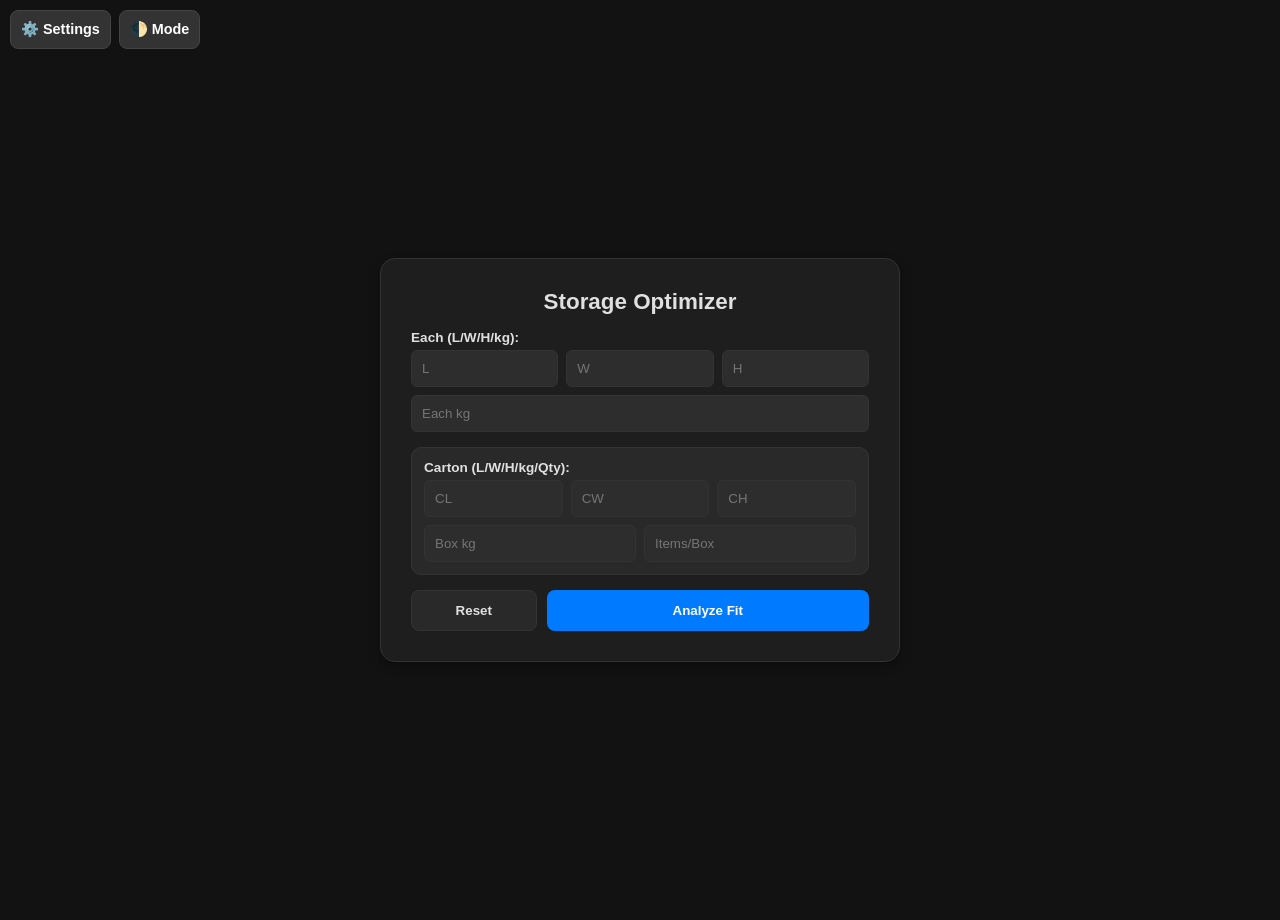
==== index.html @ 46418525 "Update index.html updating the copy button to create invisible text box to copy the text from it" ====
<!DOCTYPE html>
<html lang="en">
<head>
    <meta charset="utf-8" />
    <meta name="viewport" content="width=device-width,initial-scale=1" />
    <title>Storage Zone Optimizer Pro</title>
    <link rel="stylesheet" href="https://pyscript.net/releases/2024.1.1/core.css" />
    <script type="module" src="https://pyscript.net/releases/2024.1.1/core.js"></script>
    <style>
        :root { --bg: #f4f4f9; --card: white; --text: #2c3e50; --border: #ddd; --input-bg: white; --input-text: black; --secondary-bg: rgba(0,0,0,0.05); }
        body.dark-mode { --bg: #121212; --card: #1e1e1e; --text: #e0e0e0; --border: #333; --input-bg: #2d2d2d; --input-text: #ffffff; --secondary-bg: rgba(255,255,255,0.05); }
        body.matrix-mode { --bg: #000; --card: #000; --text: #00ff41; --border: #00ff41; --input-bg: #000; --input-text: #00ff41; --secondary-bg: rgba(0,255,65,0.1); }
        
        body { background-color: var(--bg); color: var(--text); font-family: 'Segoe UI', sans-serif; padding: 10px; display: flex; justify-content: center; transition: 0.3s; margin: 0; min-height: 100vh; }
        .card { background: var(--card); padding: 15px 30px 30px 30px; border-radius: 15px; border: 1px solid var(--border); box-shadow: 0 4px 12px rgba(0,0,0,0.3); width: 100%; max-width: 520px; box-sizing: border-box; align-self: center; }
        h1 { color: var(--text); margin-bottom: 15px; text-align: center; font-size: 1.4rem; font-weight: 600; }
        
        .top-nav { position: fixed; top: 10px; left: 10px; display: flex; gap: 8px; z-index: 50; }
        .nav-btn { padding: 10px; background: #333; color: white; border-radius: 8px; border: 1px solid #444; font-size: 0.9rem; cursor: pointer; }
        
        .settings-overlay { display: none; position: fixed; top: 0; left: 0; width: 100%; height: 100%; background: rgba(0,0,0,0.85); z-index: 100; cursor: pointer; }
        .settings-menu { position: absolute; top: 20px; left: 20px; background: var(--card); color: var(--text); padding: 20px; border-radius: 10px; width: 310px; border: 1px solid var(--border); cursor: default; }
        
        .input-label { display: block; font-size: 0.85em; font-weight: bold; margin-bottom: 5px; }
        .grid-3 { display: grid; grid-template-columns: 1fr 1fr 1fr; gap: 8px; }
        input { width: 100%; padding: 10px; border: 1px solid var(--border); border-radius: 6px; background: var(--input-bg); color: var(--input-text); box-sizing: border-box; outline: none; }
        
        .btn-row { display: flex; gap: 10px; margin-top: 15px; }
        button { cursor: pointer; font-weight: bold; border-radius: 8px; border: none; transition: 0.2s; }
        
        #calc-btn { flex: 3; padding: 12px; background-color: #007bff; color: white; }
        #copy-btn { padding: 12px; background-color: #28a745; color: white; margin-top: 15px; width: 100%; display: none; }
        #reset-btn { flex: 1; padding: 12px; background-color: var(--secondary-bg); color: var(--text); border: 1px solid var(--border); }
        
        .res-container { display: grid; grid-template-columns: 1fr; gap: 10px; margin-top: 10px; }
        .res-block { background: var(--secondary-bg); padding: 12px; border-radius: 8px; border-left: 4px solid #007bff; font-size: 0.85em; line-height: 1.6; }
        .carton-res { border-left-color: #e67e22; }
        .alert-block { background: rgba(255, 77, 77, 0.1); border: 1px solid #ff4d4d; color: #ff4d4d; padding: 10px; border-radius: 8px; margin-bottom: 10px; font-size: 0.85em; }
        .comparison-box { margin-top: 10px; padding: 12px; border-radius: 8px; border: 1px solid #9b59b6; color: #9b59b6; background: rgba(155, 89, 182, 0.1); font-size: 0.9em; text-align: center; font-weight: bold; }
        .bar-label { font-size: 0.75em; display: flex; justify-content: space-between; margin-bottom: 2px; }
        .bar-bg { background: rgba(128,128,128,0.2); height: 8px; border-radius: 4px; overflow: hidden; margin-bottom: 8px;}
        .bar-fill { height: 100%; transition: width 0.5s ease-out; }
    </style>
</head>
<body id="body" class="dark-mode">

    <div class="top-nav">
        <button class="nav-btn" onclick="document.getElementById('settings-modal').style.display='block'">⚙️ Settings</button>
        <button id="theme-toggle" class="nav-btn" onclick="handleThemeClick()">🌓 Mode</button>
    </div>

    <div id="settings-modal" class="settings-overlay" onclick="saveAndClose()">
        <div class="settings-menu" onclick="event.stopPropagation()">
            <button onclick="saveAndClose()" style="width:100%; padding:12px; background:#28a745; color:white; border-radius:5px; margin-bottom:15px;">✅ Save & Close</button>
            <h3>Zone Limits</h3>
            <div style="margin-bottom:10px;"><label>SH (Shelving)</label><div class="grid-3"><input type="number" id="SH_L" value="55"><input type="number" id="SH_W" value="32"><input type="number" id="SH_H" value="30"></div></div>
            <div style="margin-bottom:10px;"><label>OC (Conveyor)</label><div class="grid-3"><input type="number" id="OC_L" value="51.5"><input type="number" id="OC_W" value="33.5"><input type="number" id="OC_H" value="34"></div></div>
            <div style="margin-bottom:20px;"><label>CL (Carton Live)</label><div class="grid-3"><input type="number" id="CL_L" value="238"><input type="number" id="CL_W" value="41.5"><input type="number" id="CL_H" value="36"></div></div>
            <hr style="border: 0; border-top: 1px solid var(--border); margin-bottom: 15px;">
            <button onclick="resetToFactory()" style="width:100%; padding:10px; background:#dc3545; color:white; border-radius:5px;">⚠️ Reset Factory</button>
        </div>
    </div>

    <div class="card">
        <h1>Storage Optimizer</h1>
        <div>
            <label class="input-label">Each (L/W/H/kg):</label>
            <div class="grid-3"><input type="number" id="L" placeholder="L"><input type="number" id="W" placeholder="W"><input type="number" id="H" placeholder="H"></div>
            <input type="number" id="Weight" placeholder="Each kg" style="margin-top:8px;">
        </div>

        <div style="background: var(--secondary-bg); padding: 12px; border-radius: 10px; border: 1px solid var(--border); margin-top: 15px;">
            <label class="input-label">Carton (L/W/H/kg/Qty):</label>
            <div class="grid-3"><input type="number" id="CL_c" placeholder="CL"><input type="number" id="CW" placeholder="CW"><input type="number" id="CH" placeholder="CH"></div>
            <div style="display: grid; grid-template-columns: 1fr 1fr; gap: 8px; margin-top: 8px;">
                <input type="number" id="CWE" placeholder="Box kg"><input type="number" id="CQ" placeholder="Items/Box">
            </div>
        </div>

        <div class="btn-row">
            <button id="reset-btn" py-click="reset_inputs">Reset</button>
            <button id="calc-btn" py-click="calc">Analyze Fit</button>
        </div>
        <div id="output-area"></div>
        <button id="copy-btn" onclick="copyResults()">📋 Copy Results</button>
    </div>

    <script>
        const fields = ["SH_L", "SH_W", "SH_H", "OC_L", "OC_W", "OC_H", "CL_L", "CL_W", "CL_H"];
        const factory = { "SH_L":55, "SH_W":32, "SH_H":30, "OC_L":51.5, "OC_W":33.5, "OC_H":34, "CL_L":238, "CL_W":41.5, "CL_H":36 };
        let copyText = ""; let clickCount = 0; let lastClick = 0;

        function handleThemeClick() {
            const now = Date.now();
            if (now - lastClick < 900) clickCount++; else clickCount = 1;
            lastClick = now;
            if (clickCount >= 5) { document.body.classList.toggle('matrix-mode'); clickCount = 0; } 
            else { document.body.classList.remove('matrix-mode'); document.body.classList.toggle('dark-mode'); }
        }

        function saveAndClose() {
            fields.forEach(id => localStorage.setItem(id, document.getElementById(id).value));
            document.getElementById('settings-modal').style.display='none';
        }

        function resetToFactory() {
            if(confirm("Restore defaults?")) {
                fields.forEach(id => { document.getElementById(id).value = factory[id]; localStorage.setItem(id, factory[id]); });
                document.getElementById('settings-modal').style.display='none';
            }
        }

        // IMPROVED COPY LOGIC
        function copyResults() {
            const textToCopy = window.copyText || "No results to copy";
            
            // Try standard way first
            if (navigator.clipboard && window.isSecureContext) {
                navigator.clipboard.writeText(textToCopy).then(() => {
                    updateButton();
                }).catch(err => fallbackCopy(textToCopy));
            } else {
                fallbackCopy(textToCopy);
            }
        }

        function fallbackCopy(text) {
            const textArea = document.createElement("textarea");
            textArea.value = text;
            textArea.style.position = "fixed"; 
            textArea.style.left = "-9999px";
            textArea.style.top = "0";
            document.body.appendChild(textArea);
            textArea.focus();
            textArea.select();
            try {
                document.execCommand('copy');
                updateButton();
            } catch (err) {
                alert('Manual copy needed: ' + text);
            }
            document.body.removeChild(textArea);
        }

        function updateButton() {
            const btn = document.getElementById('copy-btn');
            const oldText = btn.innerText;
            btn.innerText = "✅ Results Copied!";
            setTimeout(() => btn.innerText = oldText, 2500);
        }

        window.onload = () => {
            fields.forEach(id => { if(localStorage.getItem(id)) document.getElementById(id).value = localStorage.getItem(id); });
        };
    </script>

    <script type="py">
from pyscript import document, window
import math

def get_f(id):
    val = document.querySelector(f"#{id}").value
    return float(val) if val else 0.0

def reset_inputs(event):
    for i in ["L", "W", "H", "Weight", "CL_c", "CW", "CH", "CWE", "CQ"]: 
        document.querySelector(f"#{i}").value = ""
    document.querySelector("#output-area").innerHTML = ""
    document.querySelector("#copy-btn").style.display = "none"

def calc_best_fit(l, w, h, weight, zone_key, z_dims):
    z = z_dims[zone_key]
    weight_limits = {"SH": 50, "OC": 40, "CL": 80}
    qty1 = (math.floor(z['l']/l) * math.floor(z['w']/w))
    qty2 = (math.floor(z['l']/w) * math.floor(z['w']/l))
    footprint = max(qty1, qty2)
    layers = math.floor(z['h']/h)
    qty = footprint * layers
    if zone_key == "OC": qty *= 2
    if weight > 0:
        mw = math.floor(weight_limits[zone_key] / weight)
        if mw < qty: qty = mw
    eff = (((l*w*h) * qty) / (z['l']*z['w']*z['h']*(2 if zone_key=="OC" else 1)) * 100) if qty > 0 else 0
    return max(0, qty), eff

def calc(event):
    out = document.querySelector("#output-area")
    z_dims = {"SH": {"l": get_f("SH_L"), "w": get_f("SH_W"), "h": get_f("SH_H")}, "OC": {"l": get_f("OC_L"), "w": get_f("OC_W"), "h": get_f("OC_H")}, "CL": {"l": get_f("CL_L"), "w": get_f("CL_W"), "h": get_f("CL_H")}}
    l, w, h, wt = get_f("L"), get_f("W"), get_f("H"), get_f("Weight")
    cl, cw, ch, cwt, cq = get_f("CL_c"), get_f("CW"), get_f("CH"), get_f("CWE"), get_f("CQ")
    if not (l and w and h): return

    html_content = ""
    copy_str = f"Storage Optimization Summary\nEach Dims: {l}x{w}x{h} ({wt}kg)\n"
    
    if cl and cw and ch and cq:
        ratio = (((cl * cw * ch) / cq) / (l * w * h)) * 100 if (l*w*h) > 0 else 0
        if ratio < 70 or ratio > 130:
            html_content += f'<div class="alert-block">⚠️ <b>Volume Check:</b> Carton is {int(ratio)}% of unit volume.</div>'

    # Individual
    indiv_block = '<div class="res-block"><strong>📊 Individual Items:</strong>'
    indiv_data = []
    for zk in ["SH", "OC", "CL"]:
        q, e = calc_best_fit(l, w, h, wt, zk, z_dims)
        indiv_data.append((zk, q))
        indiv_block += f'<div class="bar-label"><span>{zk} ({int(e)}% Density)</span><span>{int(q)} units</span></div><div class="bar-bg"><div class="bar-fill" style="width:{e}%; background:#007bff;"></div></div>'
    indiv_block += '</div>'
    copy_str += f"Individual Storage: SH:{int(indiv_data[0][1])}, OC:{int(indiv_data[1][1])}, CL:{int(indiv_data[2][1])}\n"

    # Carton
    cart_block = ""
    if cl and cw and ch and cq:
        cart_block = '<div class="res-block carton-res"><strong>📊 Carton Storage (Total Units):</strong>'
        cart_data = []
        for zk in ["SH", "OC", "CL"]:
            q_boxes, e = calc_best_fit(cl, cw, ch, cwt, zk, z_dims)
            total_items = q_boxes * cq
            cart_data.append((zk, total_items))
            cart_block += f'<div class="bar-label"><span>{zk} ({int(e)}% Density)</span><span>{int(total_items)} items</span></div><div class="bar-bg"><div class="bar-fill" style="width:{e}%; background:#e67e22;"></div></div>'
        cart_block += '</div>'
        copy_str += f"Carton Configuration: {cl}x{cw}x{ch} Qty:{cq}\n"
        copy_str += f"Total Units via Carton: SH:{int(cart_data[0][1])}, OC:{int(cart_data[1][1])}, CL:{int(cart_data[2][1])}\n"

    out.innerHTML = f'<div class="res-container">{indiv_block}{cart_block}</div>'
    window.copyText = copy_str
    document.querySelector("#copy-btn").style.display = "block"
    </script>
</body>
</html>
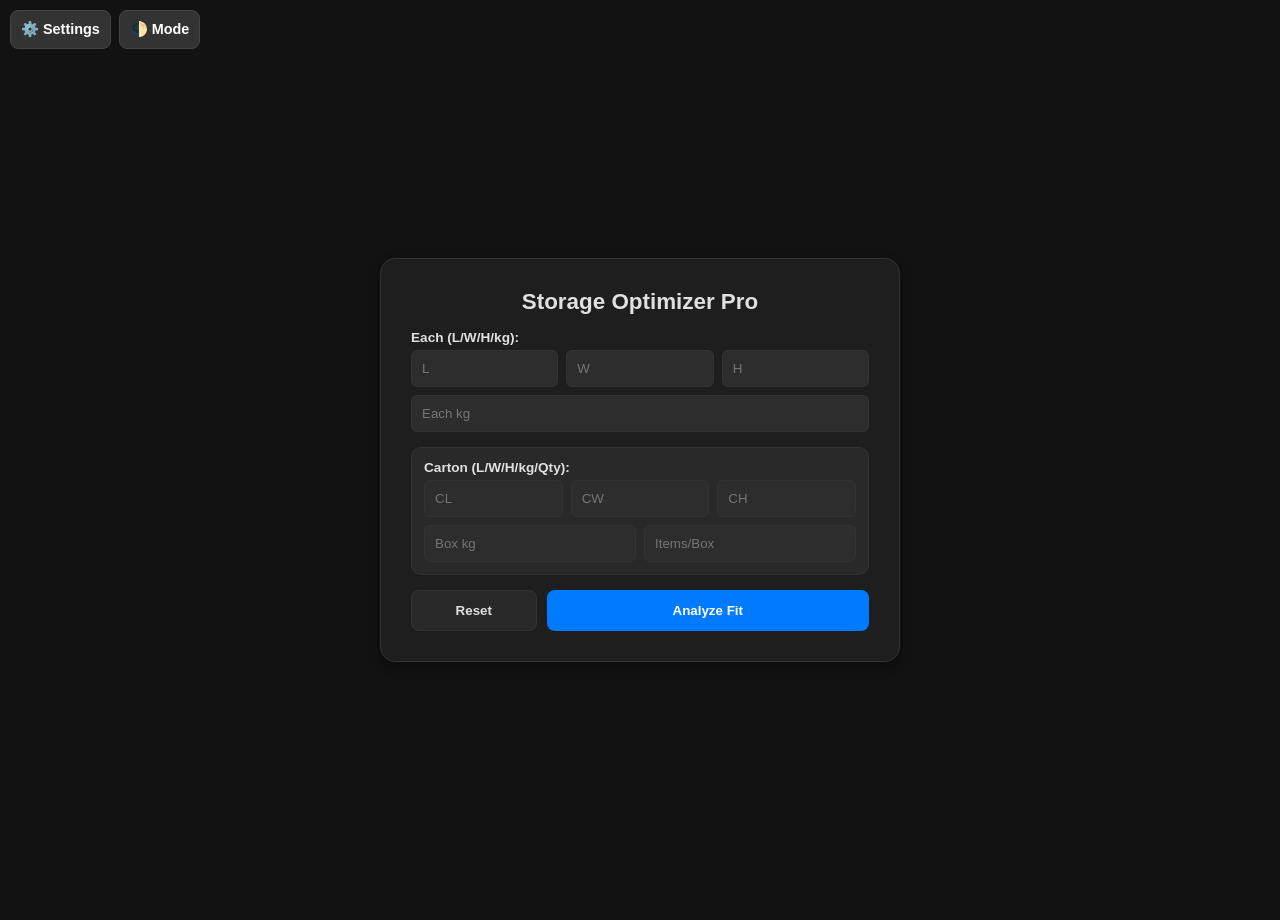
==== commit 7258bef9: "Pallet Logic Implementation Improved layout and functionality, including additional input fields for" ====
--- a/index.html
+++ b/index.html
@@ -19,7 +19,7 @@
         .nav-btn { padding: 10px; background: #333; color: white; border-radius: 8px; border: 1px solid #444; font-size: 0.9rem; cursor: pointer; }
         
         .settings-overlay { display: none; position: fixed; top: 0; left: 0; width: 100%; height: 100%; background: rgba(0,0,0,0.85); z-index: 100; cursor: pointer; }
-        .settings-menu { position: absolute; top: 20px; left: 20px; background: var(--card); color: var(--text); padding: 20px; border-radius: 10px; width: 310px; border: 1px solid var(--border); cursor: default; }
+        .settings-menu { position: absolute; top: 20px; left: 20px; background: var(--card); color: var(--text); padding: 20px; border-radius: 10px; width: 310px; border: 1px solid var(--border); cursor: default; max-height: 90vh; overflow-y: auto; }
         
         .input-label { display: block; font-size: 0.85em; font-weight: bold; margin-bottom: 5px; }
         .grid-3 { display: grid; grid-template-columns: 1fr 1fr 1fr; gap: 8px; }
@@ -36,7 +36,6 @@
         .res-block { background: var(--secondary-bg); padding: 12px; border-radius: 8px; border-left: 4px solid #007bff; font-size: 0.85em; line-height: 1.6; }
         .carton-res { border-left-color: #e67e22; }
         .alert-block { background: rgba(255, 77, 77, 0.1); border: 1px solid #ff4d4d; color: #ff4d4d; padding: 10px; border-radius: 8px; margin-bottom: 10px; font-size: 0.85em; }
-        .comparison-box { margin-top: 10px; padding: 12px; border-radius: 8px; border: 1px solid #9b59b6; color: #9b59b6; background: rgba(155, 89, 182, 0.1); font-size: 0.9em; text-align: center; font-weight: bold; }
         .bar-label { font-size: 0.75em; display: flex; justify-content: space-between; margin-bottom: 2px; }
         .bar-bg { background: rgba(128,128,128,0.2); height: 8px; border-radius: 4px; overflow: hidden; margin-bottom: 8px;}
         .bar-fill { height: 100%; transition: width 0.5s ease-out; }
@@ -52,17 +51,19 @@
     <div id="settings-modal" class="settings-overlay" onclick="saveAndClose()">
         <div class="settings-menu" onclick="event.stopPropagation()">
             <button onclick="saveAndClose()" style="width:100%; padding:12px; background:#28a745; color:white; border-radius:5px; margin-bottom:15px;">✅ Save & Close</button>
-            <h3>Zone Limits</h3>
+            <h3>Zone & Pallet Limits</h3>
             <div style="margin-bottom:10px;"><label>SH (Shelving)</label><div class="grid-3"><input type="number" id="SH_L" value="55"><input type="number" id="SH_W" value="32"><input type="number" id="SH_H" value="30"></div></div>
             <div style="margin-bottom:10px;"><label>OC (Conveyor)</label><div class="grid-3"><input type="number" id="OC_L" value="51.5"><input type="number" id="OC_W" value="33.5"><input type="number" id="OC_H" value="34"></div></div>
-            <div style="margin-bottom:20px;"><label>CL (Carton Live)</label><div class="grid-3"><input type="number" id="CL_L" value="238"><input type="number" id="CL_W" value="41.5"><input type="number" id="CL_H" value="36"></div></div>
+            <div style="margin-bottom:10px;"><label>CL (Carton Live)</label><div class="grid-3"><input type="number" id="CL_L" value="238"><input type="number" id="CL_W" value="41.5"><input type="number" id="CL_H" value="36"></div></div>
+            <div style="margin-bottom:10px;"><label>4W (4-Way UK Pallet - 1.8m High)</label><div class="grid-3"><input type="number" id="4W_L" value="120"><input type="number" id="4W_W" value="100"><input type="number" id="4W_H" value="167"></div></div>
+            <div style="margin-bottom:20px;"><label>EP (Euro Pallet - 1.8m High)</label><div class="grid-3"><input type="number" id="EP_L" value="120"><input type="number" id="EP_W" value="80"><input type="number" id="EP_H" value="167"></div></div>
             <hr style="border: 0; border-top: 1px solid var(--border); margin-bottom: 15px;">
             <button onclick="resetToFactory()" style="width:100%; padding:10px; background:#dc3545; color:white; border-radius:5px;">⚠️ Reset Factory</button>
         </div>
     </div>
 
     <div class="card">
-        <h1>Storage Optimizer</h1>
+        <h1>Storage Optimizer Pro</h1>
         <div>
             <label class="input-label">Each (L/W/H/kg):</label>
             <div class="grid-3"><input type="number" id="L" placeholder="L"><input type="number" id="W" placeholder="W"><input type="number" id="H" placeholder="H"></div>
@@ -86,9 +87,9 @@
     </div>
 
     <script>
-        const fields = ["SH_L", "SH_W", "SH_H", "OC_L", "OC_W", "OC_H", "CL_L", "CL_W", "CL_H"];
-        const factory = { "SH_L":55, "SH_W":32, "SH_H":30, "OC_L":51.5, "OC_W":33.5, "OC_H":34, "CL_L":238, "CL_W":41.5, "CL_H":36 };
-        let copyText = ""; let clickCount = 0; let lastClick = 0;
+        const fields = ["SH_L", "SH_W", "SH_H", "OC_L", "OC_W", "OC_H", "CL_L", "CL_W", "CL_H", "4W_L", "4W_W", "4W_H", "EP_L", "EP_W", "EP_H"];
+        const factory = { "SH_L":55, "SH_W":32, "SH_H":30, "OC_L":51.5, "OC_W":33.5, "OC_H":34, "CL_L":238, "CL_W":41.5, "CL_H":36, "4W_L":120, "4W_W":100, "4W_H":167, "EP_L":120, "EP_W":80, "EP_H":167 };
+        let clickCount = 0; let lastClick = 0;
 
         function handleThemeClick() {
             const now = Date.now();
@@ -110,15 +111,10 @@
             }
         }
 
-        // IMPROVED COPY LOGIC
         function copyResults() {
             const textToCopy = window.copyText || "No results to copy";
-            
-            // Try standard way first
             if (navigator.clipboard && window.isSecureContext) {
-                navigator.clipboard.writeText(textToCopy).then(() => {
-                    updateButton();
-                }).catch(err => fallbackCopy(textToCopy));
+                navigator.clipboard.writeText(textToCopy).then(() => updateButton());
             } else {
                 fallbackCopy(textToCopy);
             }
@@ -127,18 +123,10 @@
         function fallbackCopy(text) {
             const textArea = document.createElement("textarea");
             textArea.value = text;
-            textArea.style.position = "fixed"; 
-            textArea.style.left = "-9999px";
-            textArea.style.top = "0";
+            textArea.style.position = "fixed"; textArea.style.left = "-9999px";
             document.body.appendChild(textArea);
-            textArea.focus();
             textArea.select();
-            try {
-                document.execCommand('copy');
-                updateButton();
-            } catch (err) {
-                alert('Manual copy needed: ' + text);
-            }
+            try { document.execCommand('copy'); updateButton(); } catch (err) {}
             document.body.removeChild(textArea);
         }
 
@@ -170,22 +158,28 @@
 
 def calc_best_fit(l, w, h, weight, zone_key, z_dims):
     z = z_dims[zone_key]
-    weight_limits = {"SH": 50, "OC": 40, "CL": 80}
+    weight_limits = {"SH": 50, "OC": 40, "CL": 80, "4W": 1000, "EP": 1000}
+    
     qty1 = (math.floor(z['l']/l) * math.floor(z['w']/w))
     qty2 = (math.floor(z['l']/w) * math.floor(z['w']/l))
     footprint = max(qty1, qty2)
     layers = math.floor(z['h']/h)
     qty = footprint * layers
+    
     if zone_key == "OC": qty *= 2
+    
     if weight > 0:
         mw = math.floor(weight_limits[zone_key] / weight)
         if mw < qty: qty = mw
+    
     eff = (((l*w*h) * qty) / (z['l']*z['w']*z['h']*(2 if zone_key=="OC" else 1)) * 100) if qty > 0 else 0
     return max(0, qty), eff
 
 def calc(event):
     out = document.querySelector("#output-area")
-    z_dims = {"SH": {"l": get_f("SH_L"), "w": get_f("SH_W"), "h": get_f("SH_H")}, "OC": {"l": get_f("OC_L"), "w": get_f("OC_W"), "h": get_f("OC_H")}, "CL": {"l": get_f("CL_L"), "w": get_f("CL_W"), "h": get_f("CL_H")}}
+    z_keys = ["SH", "OC", "CL", "4W", "EP"]
+    z_dims = {zk: {"l": get_f(f"{zk}_L"), "w": get_f(f"{zk}_W"), "h": get_f(f"{zk}_H")} for zk in z_keys}
+    
     l, w, h, wt = get_f("L"), get_f("W"), get_f("H"), get_f("Weight")
     cl, cw, ch, cwt, cq = get_f("CL_c"), get_f("CW"), get_f("CH"), get_f("CWE"), get_f("CQ")
     if not (l and w and h): return
@@ -194,35 +188,33 @@
     copy_str = f"Storage Optimization Summary\nEach Dims: {l}x{w}x{h} ({wt}kg)\n"
     
     if cl and cw and ch and cq:
-        ratio = (((cl * cw * ch) / cq) / (l * w * h)) * 100 if (l*w*h) > 0 else 0
+        ratio = (((cl * cw * ch) / cq) / (l * w * h)) * 100 if (l*h) > 0 else 0
         if ratio < 70 or ratio > 130:
             html_content += f'<div class="alert-block">⚠️ <b>Volume Check:</b> Carton is {int(ratio)}% of unit volume.</div>'
 
-    # Individual
+    # Individual Items
     indiv_block = '<div class="res-block"><strong>📊 Individual Items:</strong>'
-    indiv_data = []
-    for zk in ["SH", "OC", "CL"]:
+    for zk in z_keys:
         q, e = calc_best_fit(l, w, h, wt, zk, z_dims)
-        indiv_data.append((zk, q))
-        indiv_block += f'<div class="bar-label"><span>{zk} ({int(e)}% Density)</span><span>{int(q)} units</span></div><div class="bar-bg"><div class="bar-fill" style="width:{e}%; background:#007bff;"></div></div>'
+        label = zk if zk not in ["4W", "EP"] else f"Pallet ({zk})"
+        indiv_block += f'<div class="bar-label"><span>{label} ({int(e)}% Density)</span><span>{int(q)} units</span></div><div class="bar-bg"><div class="bar-fill" style="width:{e}%; background:#007bff;"></div></div>'
+        copy_str += f"{label}: {int(q)} units\n"
     indiv_block += '</div>'
-    copy_str += f"Individual Storage: SH:{int(indiv_data[0][1])}, OC:{int(indiv_data[1][1])}, CL:{int(indiv_data[2][1])}\n"
-
-    # Carton
+
+    # Carton Storage
     cart_block = ""
     if cl and cw and ch and cq:
         cart_block = '<div class="res-block carton-res"><strong>📊 Carton Storage (Total Units):</strong>'
-        cart_data = []
-        for zk in ["SH", "OC", "CL"]:
+        copy_str += f"\nCarton Config: {cl}x{cw}x{ch} Qty:{cq}\n"
+        for zk in z_keys:
             q_boxes, e = calc_best_fit(cl, cw, ch, cwt, zk, z_dims)
             total_items = q_boxes * cq
-            cart_data.append((zk, total_items))
-            cart_block += f'<div class="bar-label"><span>{zk} ({int(e)}% Density)</span><span>{int(total_items)} items</span></div><div class="bar-bg"><div class="bar-fill" style="width:{e}%; background:#e67e22;"></div></div>'
+            label = zk if zk not in ["4W", "EP"] else f"Pallet ({zk})"
+            cart_block += f'<div class="bar-label"><span>{label} ({int(e)}% Density)</span><span>{int(total_items)} items</span></div><div class="bar-bg"><div class="bar-fill" style="width:{e}%; background:#e67e22;"></div></div>'
+            copy_str += f"Carton {label}: {int(total_items)} units\n"
         cart_block += '</div>'
-        copy_str += f"Carton Configuration: {cl}x{cw}x{ch} Qty:{cq}\n"
-        copy_str += f"Total Units via Carton: SH:{int(cart_data[0][1])}, OC:{int(cart_data[1][1])}, CL:{int(cart_data[2][1])}\n"
-
-    out.innerHTML = f'<div class="res-container">{indiv_block}{cart_block}</div>'
+
+    out.innerHTML = f'{html_content}<div class="res-container">{indiv_block}{cart_block}</div>'
     window.copyText = copy_str
     document.querySelector("#copy-btn").style.display = "block"
     </script>
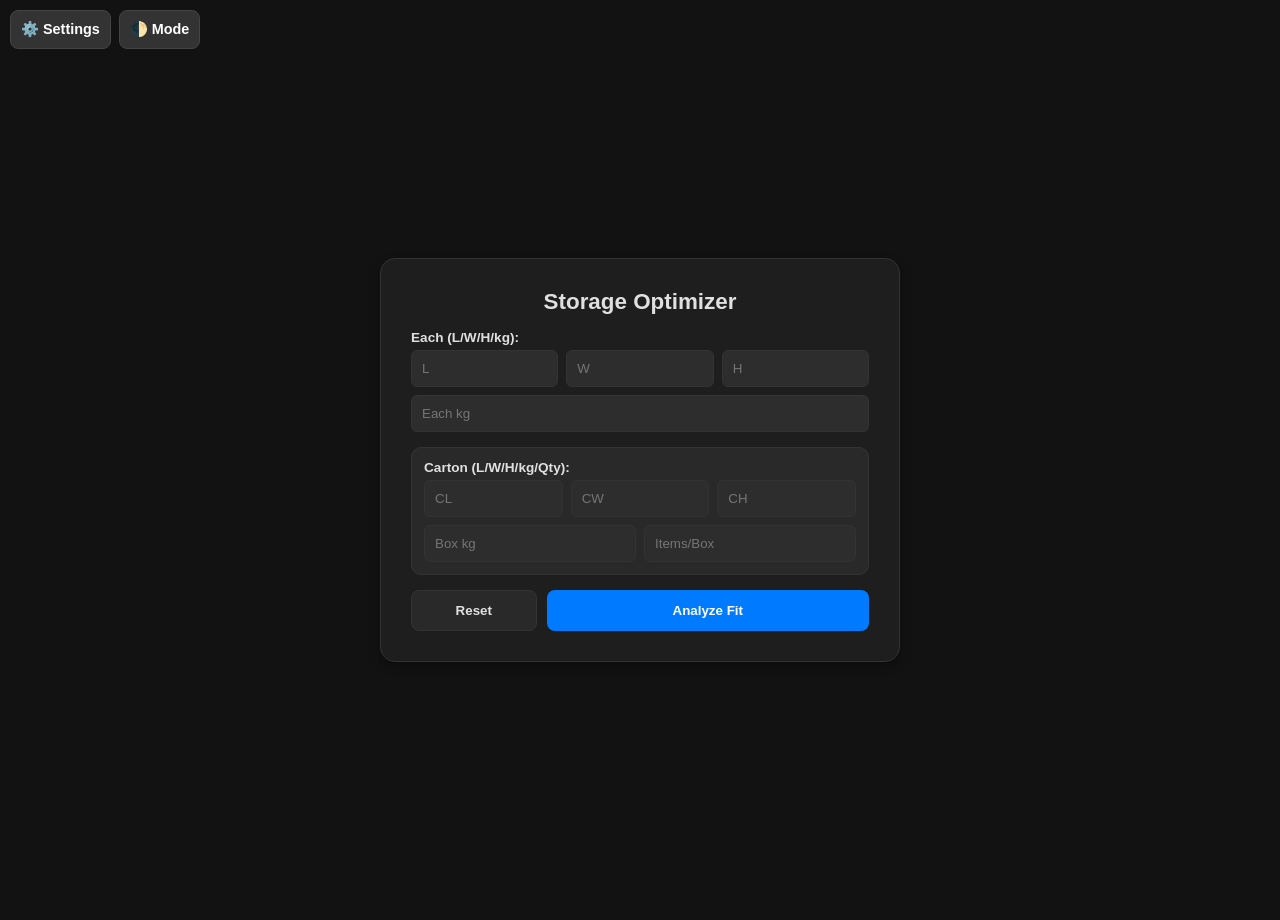
==== commit fdcb7563: "Fix HTML encoding issues in index.html Renaming the 4WAY ID 4W_L to to UK4W" ====
--- a/index.html
+++ b/index.html
@@ -55,15 +55,15 @@
             <div style="margin-bottom:10px;"><label>SH (Shelving)</label><div class="grid-3"><input type="number" id="SH_L" value="55"><input type="number" id="SH_W" value="32"><input type="number" id="SH_H" value="30"></div></div>
             <div style="margin-bottom:10px;"><label>OC (Conveyor)</label><div class="grid-3"><input type="number" id="OC_L" value="51.5"><input type="number" id="OC_W" value="33.5"><input type="number" id="OC_H" value="34"></div></div>
             <div style="margin-bottom:10px;"><label>CL (Carton Live)</label><div class="grid-3"><input type="number" id="CL_L" value="238"><input type="number" id="CL_W" value="41.5"><input type="number" id="CL_H" value="36"></div></div>
-            <div style="margin-bottom:10px;"><label>4W (4-Way UK Pallet - 1.8m High)</label><div class="grid-3"><input type="number" id="4W_L" value="120"><input type="number" id="4W_W" value="100"><input type="number" id="4W_H" value="167"></div></div>
-            <div style="margin-bottom:20px;"><label>EP (Euro Pallet - 1.8m High)</label><div class="grid-3"><input type="number" id="EP_L" value="120"><input type="number" id="EP_W" value="80"><input type="number" id="EP_H" value="167"></div></div>
+            <div style="margin-bottom:10px;"><label>UK4W (4-Way UK Pallet - 1.8m High)</label><div class="grid-3"><input type="number" id="UK4W_L" value="120"><input type="number" id="UK4W_W" value="100"><input type="number" id="UK4W_H" value="167"></div></div>
+            <div style="margin-bottom:20px;"><label>EURO (Euro Pallet - 1.8m High)</label><div class="grid-3"><input type="number" id="EURO_L" value="120"><input type="number" id="EURO_W" value="80"><input type="number" id="EURO_H" value="167"></div></div>
             <hr style="border: 0; border-top: 1px solid var(--border); margin-bottom: 15px;">
             <button onclick="resetToFactory()" style="width:100%; padding:10px; background:#dc3545; color:white; border-radius:5px;">⚠️ Reset Factory</button>
         </div>
     </div>
 
     <div class="card">
-        <h1>Storage Optimizer Pro</h1>
+        <h1>Storage Optimizer</h1>
         <div>
             <label class="input-label">Each (L/W/H/kg):</label>
             <div class="grid-3"><input type="number" id="L" placeholder="L"><input type="number" id="W" placeholder="W"><input type="number" id="H" placeholder="H"></div>
@@ -87,8 +87,8 @@
     </div>
 
     <script>
-        const fields = ["SH_L", "SH_W", "SH_H", "OC_L", "OC_W", "OC_H", "CL_L", "CL_W", "CL_H", "4W_L", "4W_W", "4W_H", "EP_L", "EP_W", "EP_H"];
-        const factory = { "SH_L":55, "SH_W":32, "SH_H":30, "OC_L":51.5, "OC_W":33.5, "OC_H":34, "CL_L":238, "CL_W":41.5, "CL_H":36, "4W_L":120, "4W_W":100, "4W_H":167, "EP_L":120, "EP_W":80, "EP_H":167 };
+        const fields = ["SH_L", "SH_W", "SH_H", "OC_L", "OC_W", "OC_H", "CL_L", "CL_W", "CL_H", "UK4W_L", "UK4W_W", "UK4W_H", "EURO_L", "EURO_W", "EURO_H"];
+        const factory = { "SH_L":55, "SH_W":32, "SH_H":30, "OC_L":51.5, "OC_W":33.5, "OC_H":34, "CL_L":238, "CL_W":41.5, "CL_H":36, "UK4W_L":120, "UK4W_W":100, "UK4W_H":167, "EURO_L":120, "EURO_W":80, "EURO_H":167 };
         let clickCount = 0; let lastClick = 0;
 
         function handleThemeClick() {
@@ -158,7 +158,8 @@
 
 def calc_best_fit(l, w, h, weight, zone_key, z_dims):
     z = z_dims[zone_key]
-    weight_limits = {"SH": 50, "OC": 40, "CL": 80, "4W": 1000, "EP": 1000}
+    # Realistic pallet weight limits (1 Tonne)
+    weight_limits = {"SH": 50, "OC": 40, "CL": 80, "UK4W": 1000, "EURO": 1000}
     
     qty1 = (math.floor(z['l']/l) * math.floor(z['w']/w))
     qty2 = (math.floor(z['l']/w) * math.floor(z['w']/l))
@@ -172,12 +173,13 @@
         mw = math.floor(weight_limits[zone_key] / weight)
         if mw < qty: qty = mw
     
+    # Logic handles 2x multi-pick for OC zone
     eff = (((l*w*h) * qty) / (z['l']*z['w']*z['h']*(2 if zone_key=="OC" else 1)) * 100) if qty > 0 else 0
     return max(0, qty), eff
 
 def calc(event):
     out = document.querySelector("#output-area")
-    z_keys = ["SH", "OC", "CL", "4W", "EP"]
+    z_keys = ["SH", "OC", "CL", "UK4W", "EURO"]
     z_dims = {zk: {"l": get_f(f"{zk}_L"), "w": get_f(f"{zk}_W"), "h": get_f(f"{zk}_H")} for zk in z_keys}
     
     l, w, h, wt = get_f("L"), get_f("W"), get_f("H"), get_f("Weight")
@@ -196,7 +198,7 @@
     indiv_block = '<div class="res-block"><strong>📊 Individual Items:</strong>'
     for zk in z_keys:
         q, e = calc_best_fit(l, w, h, wt, zk, z_dims)
-        label = zk if zk not in ["4W", "EP"] else f"Pallet ({zk})"
+        label = zk if zk not in ["UK4W", "EURO"] else f"Pallet ({zk})"
         indiv_block += f'<div class="bar-label"><span>{label} ({int(e)}% Density)</span><span>{int(q)} units</span></div><div class="bar-bg"><div class="bar-fill" style="width:{e}%; background:#007bff;"></div></div>'
         copy_str += f"{label}: {int(q)} units\n"
     indiv_block += '</div>'
@@ -209,7 +211,7 @@
         for zk in z_keys:
             q_boxes, e = calc_best_fit(cl, cw, ch, cwt, zk, z_dims)
             total_items = q_boxes * cq
-            label = zk if zk not in ["4W", "EP"] else f"Pallet ({zk})"
+            label = zk if zk not in ["UK4W", "EURO"] else f"Pallet ({zk})"
             cart_block += f'<div class="bar-label"><span>{label} ({int(e)}% Density)</span><span>{int(total_items)} items</span></div><div class="bar-bg"><div class="bar-fill" style="width:{e}%; background:#e67e22;"></div></div>'
             copy_str += f"Carton {label}: {int(total_items)} units\n"
         cart_block += '</div>'
